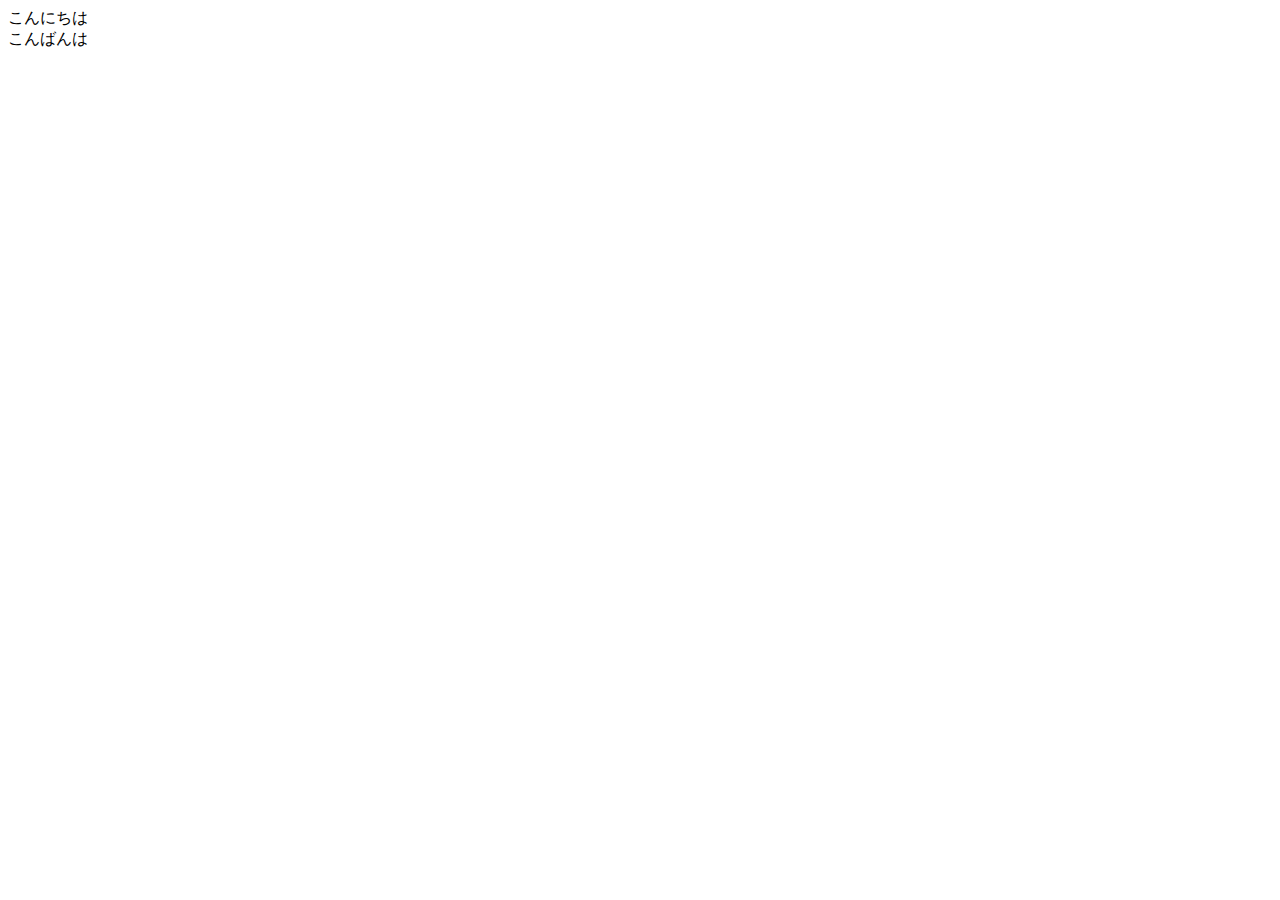
==== 3_semi/week1/index.html @ a8ceb516 "コミット" ====
<!DOCTYPE html>
<html lang="ja">
  <head>
    <meta charset="UTF-8" />
    <meta name="viewport" content="width=device-width, initial-scale=1.0" />
    <meta http-equiv="X-UA-Compatible" content="ie=edge" />
    <title>ElementSample</title>
  </head>
  <body>
    <div id="cards-container">
      <div class="card" id="primary-card">こんにちは</div>
      <div class="card">こんばんは</div>
    </div>

    <script>
      // idをもとに要素を ひとつだけ 取得する。
      const card1 = document.getElementById("primary-card")
      console.log(card1)

      // CSSのセレクタに合致する要素を ひとつだけ 取得する。
      const card2 = document.querySelector(".card")
      console.log(card2)

      // CSSのセレクタに合致する要素を すべて 取得する。
      const cards = document.querySelectorAll(".card")
      console.log(cards)
      // JavaScript
    </script>
  </body>
</html>
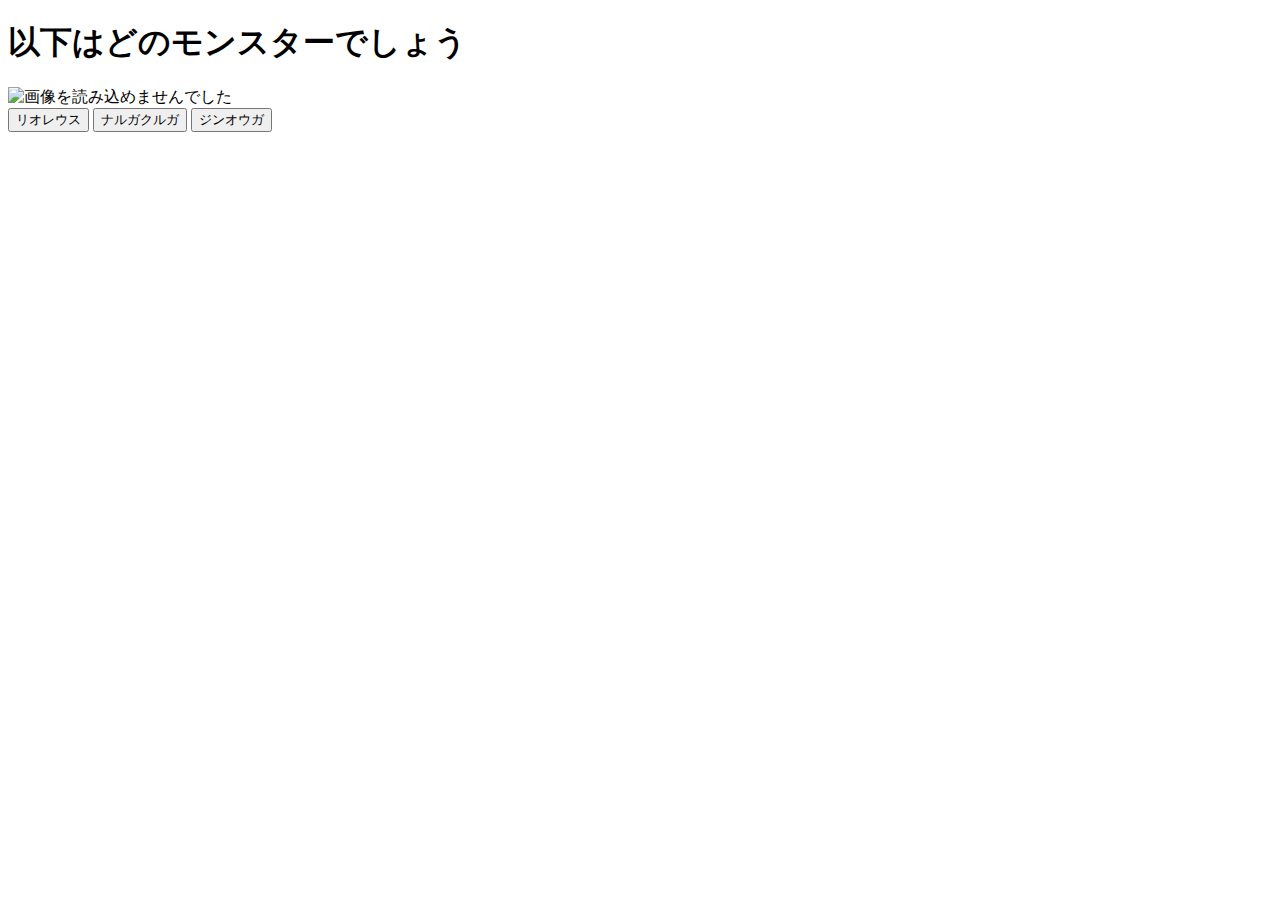
==== commit 79c816c0: "コメントをここに書く" ====
--- a/3_semi/week1/index.html
+++ b/3_semi/week1/index.html
@@ -2,29 +2,25 @@
 <html lang="ja">
   <head>
     <meta charset="UTF-8" />
+    <meta http-equiv="X-UA-Compatible" content="IE=edge" />
     <meta name="viewport" content="width=device-width, initial-scale=1.0" />
-    <meta http-equiv="X-UA-Compatible" content="ie=edge" />
-    <title>ElementSample</title>
+    <title>Document</title>
   </head>
   <body>
-    <div id="cards-container">
-      <div class="card" id="primary-card">こんにちは</div>
-      <div class="card">こんばんは</div>
+    <h1>以下はどのモンスターでしょう</h1>
+    <div>
+      <img
+        src="https://mh4info.com/wp-content/uploads/mh4_mons_img_16.jpg"
+        alt="画像を読み込めませんでした"
+      />
     </div>
+    <div>
+      <button id="choice1">リオレウス</button>
+      <button id="choice2">ナルガクルガ</button>
+      <button id="choice3">ジンオウガ</button>
+    </div>
+    <div id="display"></div>
 
-    <script>
-      // idをもとに要素を ひとつだけ 取得する。
-      const card1 = document.getElementById("primary-card")
-      console.log(card1)
-
-      // CSSのセレクタに合致する要素を ひとつだけ 取得する。
-      const card2 = document.querySelector(".card")
-      console.log(card2)
-
-      // CSSのセレクタに合致する要素を すべて 取得する。
-      const cards = document.querySelectorAll(".card")
-      console.log(cards)
-      // JavaScript
-    </script>
+    <script src="../week1/main.js"></script>
   </body>
 </html>
